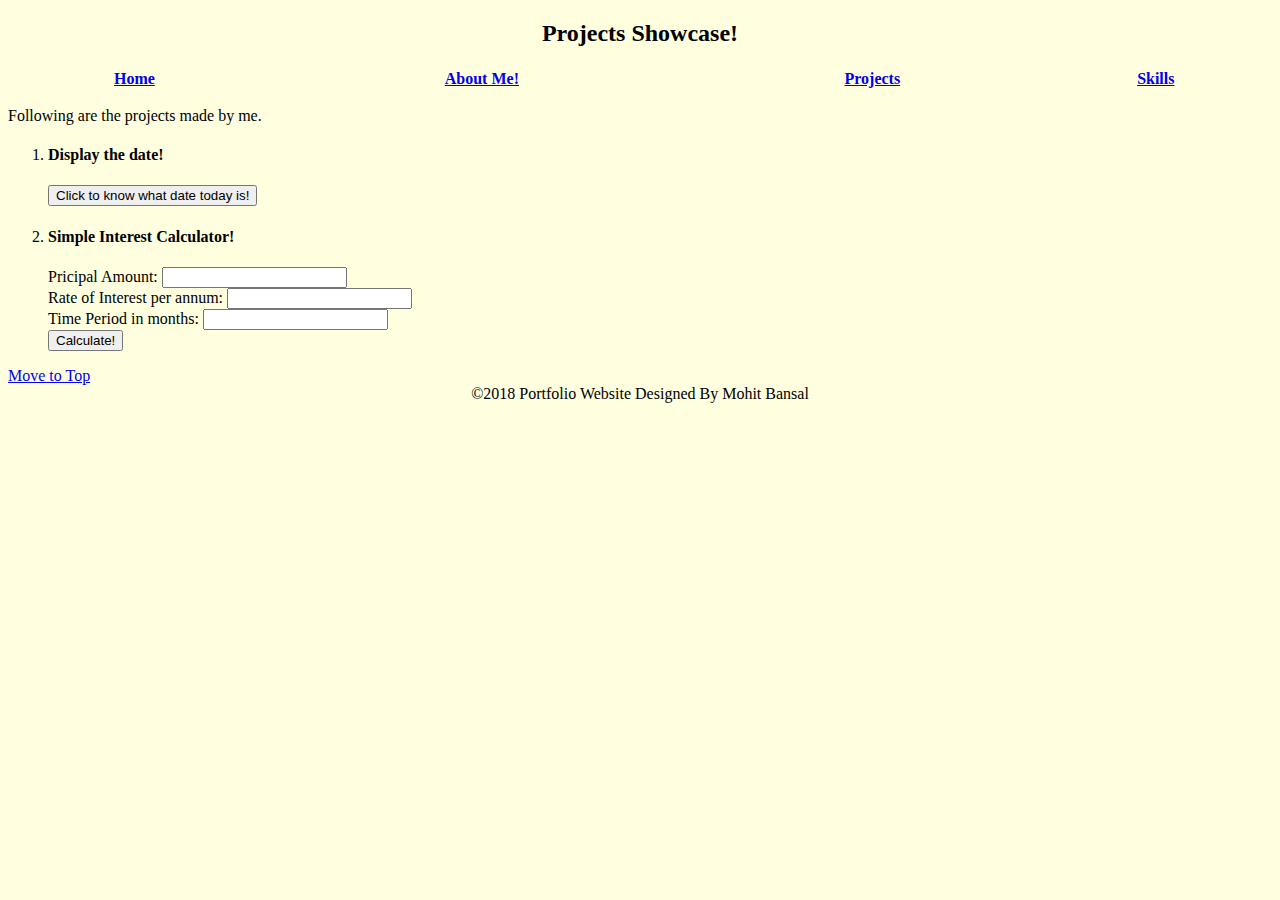
==== Web_Engineering/project.html @ df1a2352 "Adding project section with interest calculator and date display." ====
<!DOCTYPE HTML>
<html lang="en-US">
	<head>
		<title>Mohit Bansal</title>
		<link rel="stylesheet" type="text/css" href="assets/style.css">
        <script type="text/javascript" src="assets/script.js"></script>
	</head>

	<body>
		<header class="header">
			<center><h2>Projects Showcase!</h2></center>
			<table style="width:100%">
                <tr>
                    <th><a href="index.html">Home</a></th>
                    <th><a href="about.html">About Me!</a></th>
                    <th><a href="project.html">Projects</a></th>
                    <th><a href="skills.html">Skills</a></th>
                </tr>    
			</table>
		</header>

		<p class="para">
			Following are the projects made by me.
        </p>
        
        <ol>
            <li>
                <h4>Display the date!</h4>
                <p id="date"><button type="button" onclick="document.getElementById('date').innerHTML = 'Today is: ' + Date();">Click to know what date today is!</button> </p>
            </li>
            <li>
                <h4>Simple Interest Calculator!</h4>
                <form>
                    Pricipal Amount: <input type = "text" id = "principal" name = "principal">
                    <br /> Rate of Interest per annum: <input type = "text" id="rate" name = "rate"> 
                    <br /> Time Period in months: <input type = "text" id="months" name = "months"> 
                </form>
                <input type="button" value="Calculate!" onclick="cal_interest()" />
        
                <p id="simple_interest"></p>        
            </li>
        </ol>       

		<footer class="footer">
			<a href = "#header">Move to Top</a>
			<center>&copy2018 Portfolio Website Designed By Mohit Bansal</center>
		</footer>

	</body>
</html>
---- Web_Engineering/assets/style.css ----
#contact {
    text-align: center;
}

body {
    background-color: lightyellow;
}
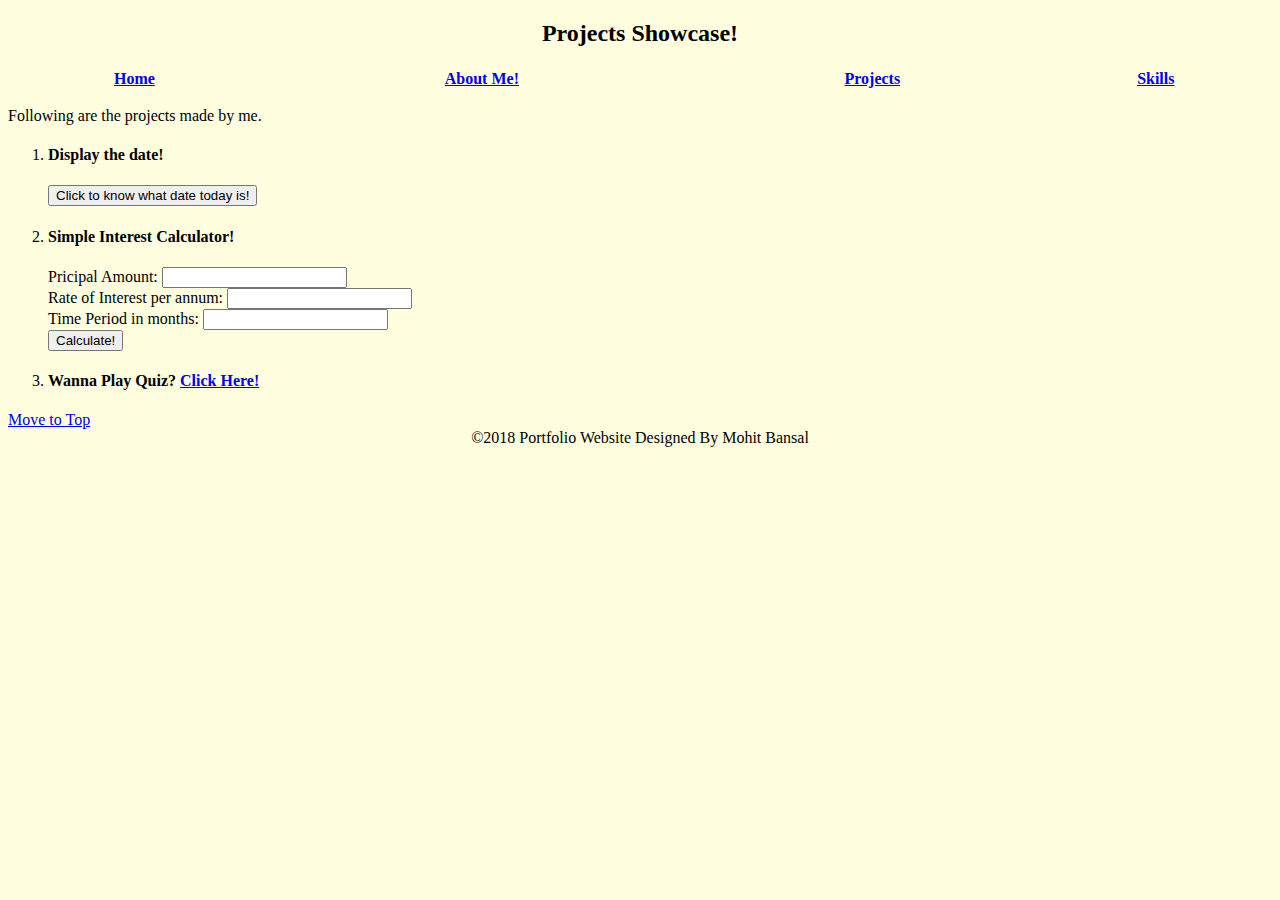
==== commit 9811cad0: "Adding quiz.html.(Later update by your version)" ====
--- a/Web_Engineering/project.html
+++ b/Web_Engineering/project.html
@@ -39,6 +39,11 @@
         
                 <p id="simple_interest"></p>        
             </li>
+            <li>
+                <!--Update the quiz.html later written by yourself only-->
+                <h4>Wanna Play Quiz? <a href="quiz.html">Click Here!</a></h4>
+            </li>
+            
         </ol>       
 
 		<footer class="footer">
